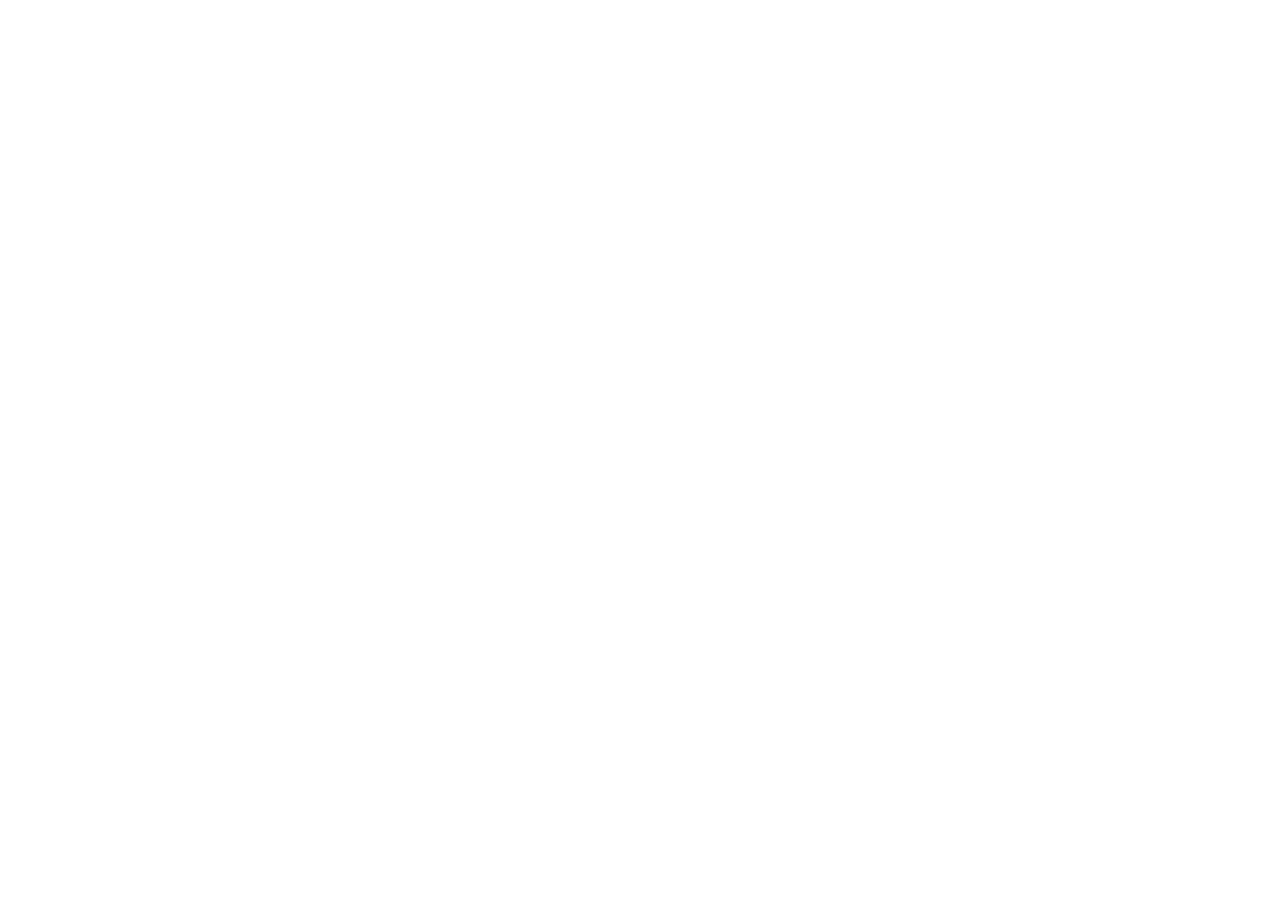
==== main.html @ 2f40f11e "branch" ====
<!DOCTYPE html>
<html lang="en">
<head>
    <meta charset="UTF-8">
    <meta name="viewport" content="width=device-width, initial-scale=1.0">
    <title>Document</title>
</head>
<body>
    
</body>
</html>
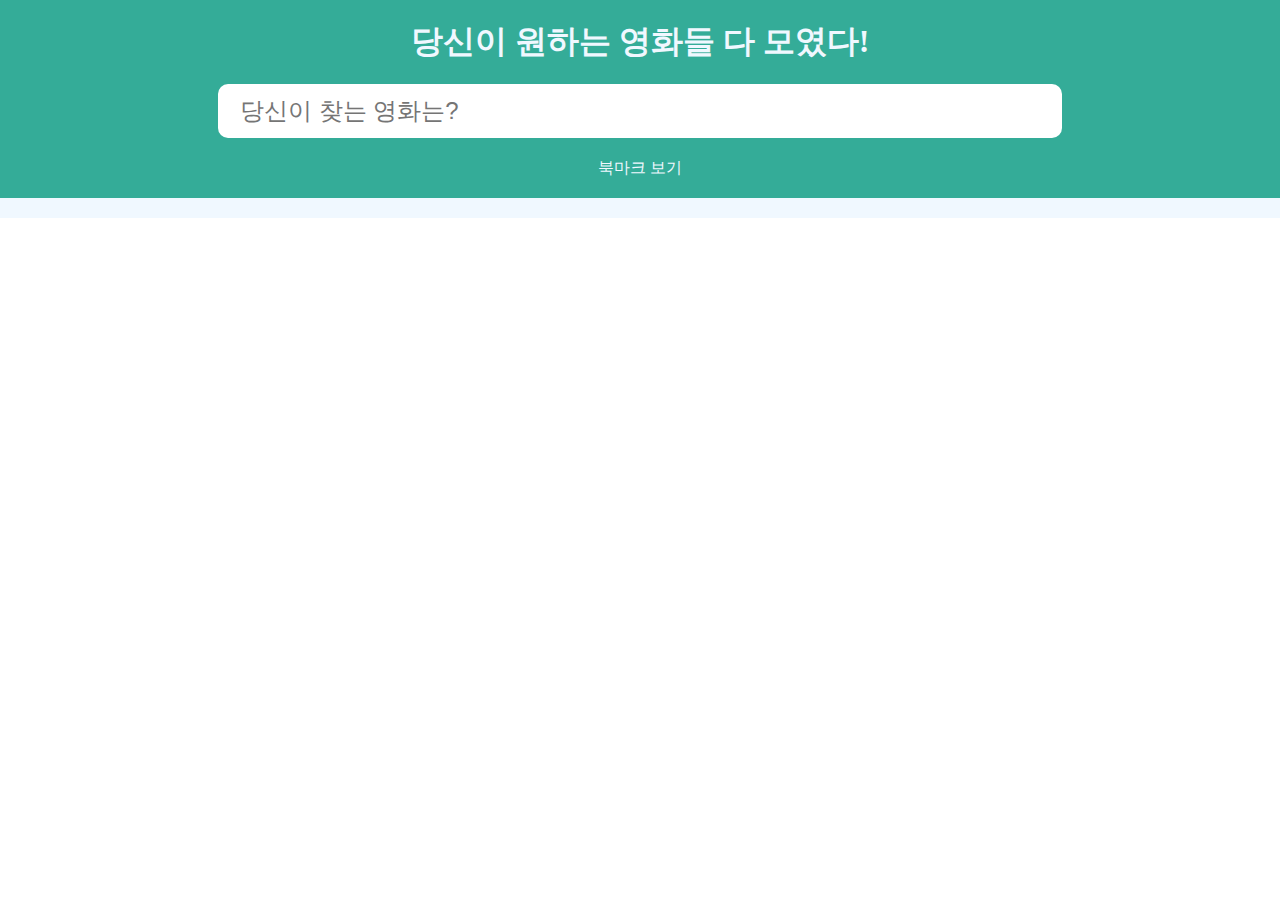
==== commit 08690bcb: "layout" ====
--- a/main.html
+++ b/main.html
@@ -1,11 +1,26 @@
 <!DOCTYPE html>
-<html lang="en">
+<html lang="ko">
+
 <head>
     <meta charset="UTF-8">
     <meta name="viewport" content="width=device-width, initial-scale=1.0">
     <title>Document</title>
+    <link rel="stylesheet" href="./css/main.css">
 </head>
+
 <body>
-    
+    <header>
+        <h1>당신이 원하는 영화들 다 모였다!</h2>
+        <div class="movie-search">
+            <input type="text" class="movie-search-input" placeholder="당신이 찾는 영화는?">
+        </div>
+        <button class="movie-bookmark">북마크 보기</button>
+    </header>
+    <section>
+        <div class="movie-container">
+        </div>
+    </section>
 </body>
+<script type="module" src="./js/main.js"></script>
+
 </html>--- a/css/main.css
+++ b/css/main.css
@@ -0,0 +1,111 @@
+body {
+    margin: 0;
+}
+
+/* ------------- 헤더 -------------- */
+header {
+    background-color: rgb(52, 172, 152);
+    display: grid;
+    place-content: center;
+}
+
+h1 {
+    margin: 0;
+    text-align: center;
+    margin: 20px 0;
+    color: aliceblue;
+}
+
+.movie-search {
+    text-align: center;
+    margin-bottom: 10px;
+}
+
+.movie-search-input {
+    width: 800px;
+    height: 50px;
+    font-size: x-large;
+    padding: 0 20px;
+    border-radius: 10px;
+    border-color: transparent;
+}
+
+.movie-search-input:focus {
+    outline: none;
+}
+
+.movie-bookmark {
+    width: 1000px;
+    height: 40px;
+    margin-bottom: 10px;
+    color: aliceblue;
+    background-color: transparent;
+    border: transparent;
+    font-size: medium;
+}
+
+.movie-bookmark:hover {
+    background-color: rgb(27, 155, 91);
+    cursor: pointer;
+}
+
+/* ---------- 영화 목록 ----------- */
+:root {
+    --card-width: 220px;
+}
+
+.movie-container {
+    background-color: aliceblue;
+    display: grid;
+    justify-content: center;
+    align-content: center;
+    grid-template-columns: repeat(auto-fill, var(--card-width));
+    gap: 10px;
+    padding: 10px;
+}
+
+@media(max-width:540px) {
+    .movie-container {
+        grid-template-columns: repeat(2, var(--card-width));
+    }
+}
+
+.movie-container>.movie-card {
+    background-color: rgb(255, 255, 255);
+    box-shadow: 0px 0px 5px rgb(190, 190, 190);
+    border-radius: 10px;
+    height: 440px;
+    transition: all 0.5s;
+}
+
+@keyframes move {
+    100% {
+        transform: scale(1.1);
+        /* 애니메이션이 100%만큼 동작시 */
+    }
+}
+
+.movie-card:hover {
+    box-shadow: 0px 0px 10px rgb(126, 126, 126);
+    animation: move 1s;
+    animation-fill-mode: forwards;
+}
+
+.movie-poster {
+    width: var(--card-width);
+    height: 330px;
+    background-position: center;
+    border-radius: 10px;
+}
+
+.movie-title {
+    margin: 5px 10px;
+    font-size: large;
+    font-weight: bold;
+}
+
+.movie-rating {
+    margin: 0 10px 10px 10px;
+    font-size: small;
+    color: rgb(97, 97, 97);
+}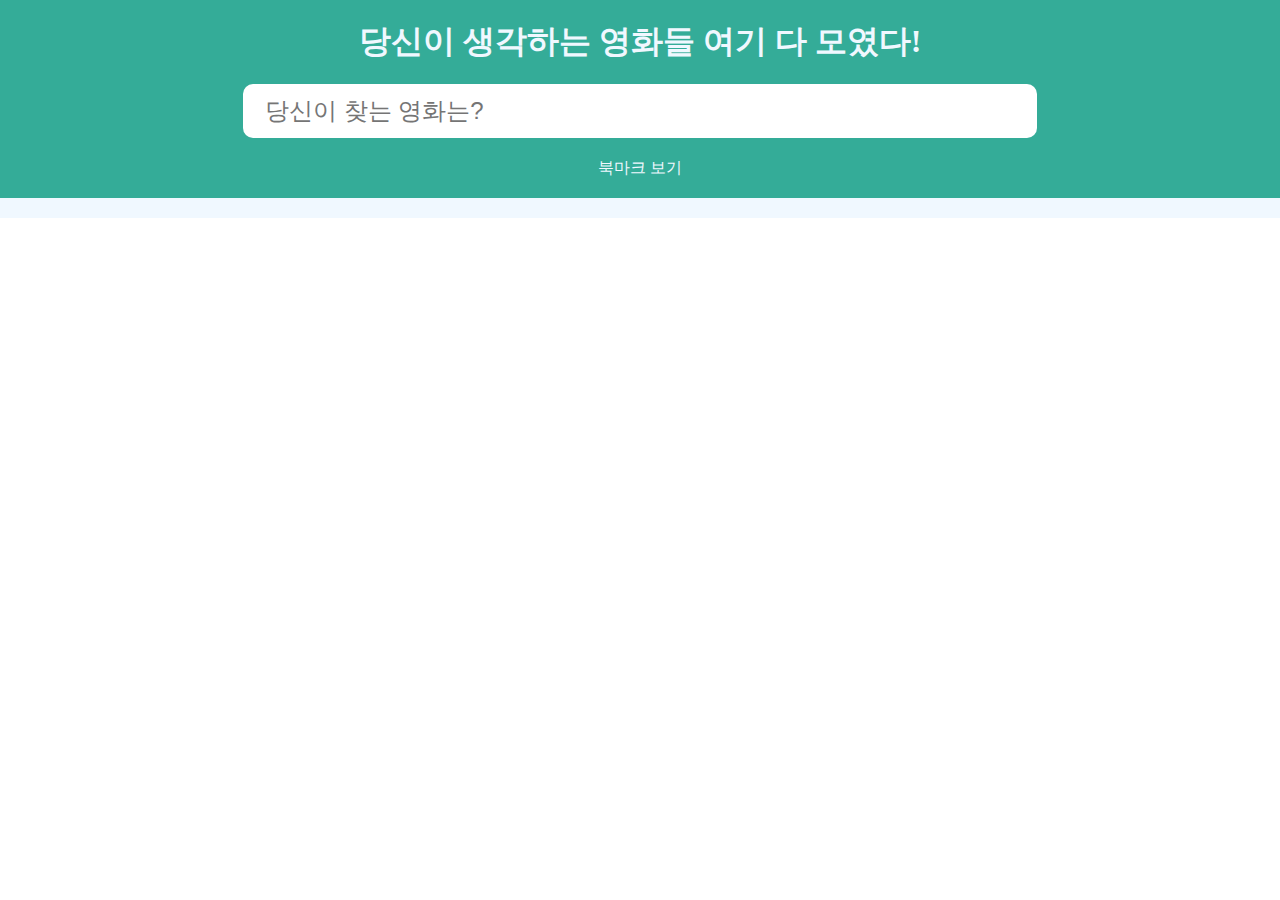
==== commit 50774297: "검색 오류 해결중" ====
--- a/main.html
+++ b/main.html
@@ -10,10 +10,8 @@
 
 <body>
     <header>
-        <h1>당신이 원하는 영화들 다 모였다!</h2>
-        <div class="movie-search">
-            <input type="text" class="movie-search-input" placeholder="당신이 찾는 영화는?">
-        </div>
+        <h1>당신이 생각하는 영화들 여기 다 모였다!</h2>
+        <input type="text" class="movie-search-input" id="movie-search-input" placeholder="당신이 찾는 영화는?">
         <button class="movie-bookmark">북마크 보기</button>
     </header>
     <section>
--- a/css/main.css
+++ b/css/main.css
@@ -1,5 +1,6 @@
 body {
     margin: 0;
+    min-width: 540px;
 }
 
 /* ------------- 헤더 -------------- */
@@ -16,18 +17,19 @@
     color: aliceblue;
 }
 
-.movie-search {
-    text-align: center;
-    margin-bottom: 10px;
-}
-
 .movie-search-input {
-    width: 800px;
+    width: 75%;
     height: 50px;
     font-size: x-large;
     padding: 0 20px;
     border-radius: 10px;
     border-color: transparent;
+    margin: auto;
+}
+@media(max-width:720px) {
+    .movie-search-input {
+        width: 40%;
+    }
 }
 
 .movie-search-input:focus {
@@ -37,7 +39,7 @@
 .movie-bookmark {
     width: 1000px;
     height: 40px;
-    margin-bottom: 10px;
+    margin: 10px 0;
     color: aliceblue;
     background-color: transparent;
     border: transparent;
@@ -62,13 +64,15 @@
     grid-template-columns: repeat(auto-fill, var(--card-width));
     gap: 10px;
     padding: 10px;
+    /* 최소 창 크기 */
+    min-width: 540px;
 }
 
-@media(max-width:540px) {
+/* @media(max-width:540px) {
     .movie-container {
         grid-template-columns: repeat(2, var(--card-width));
     }
-}
+} */
 
 .movie-container>.movie-card {
     background-color: rgb(255, 255, 255);
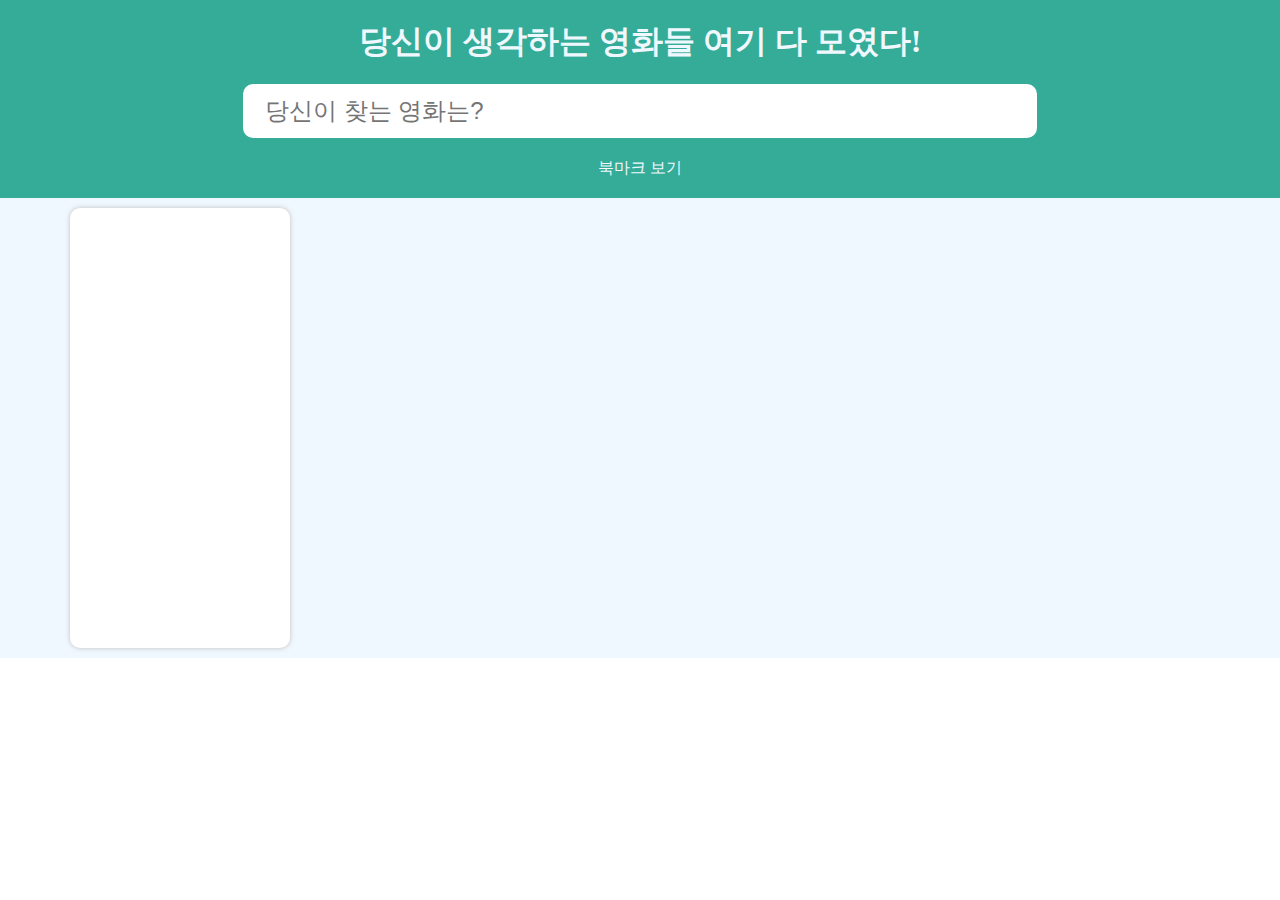
==== commit 965819d9: "update: 모달 창에 상세 정보 불러오기" ====
--- a/main.html
+++ b/main.html
@@ -10,12 +10,21 @@
 
 <body>
     <header>
-        <h1>당신이 생각하는 영화들 여기 다 모였다!</h2>
-        <input type="text" class="movie-search-input" id="movie-search-input" placeholder="당신이 찾는 영화는?">
-        <button class="movie-bookmark">북마크 보기</button>
+        <h1 class="main-title">당신이 생각하는 영화들 여기 다 모였다!</h2>
+            <input type="text" class="movie-search-input" id="movie-search-input" placeholder="당신이 찾는 영화는?">
+            <button class="movie-bookmark">북마크 보기</button>
     </header>
+    <div class="movie-modal">
+        <div class="movie-modal-body modal-element">
+            <h3 class="modal-element">모달 팝업 타이틀 입니다!</h3>
+            <p class="modal-element">Lorem ipsum dolor sit amet consectetur adipisicing elit. Laboriosam, ut facere id ullam ea adipisci et
+                ipsam est quidem commodi ducimus nostrum cum optio non dolor! Quam ipsum nam rem!</p>
+            <button type="button" class="close_btn">닫기</button>
+        </div>
+    </div>
     <section>
         <div class="movie-container">
+            <div class="movie-card"></div>
         </div>
     </section>
 </body>
--- a/css/main.css
+++ b/css/main.css
@@ -3,7 +3,7 @@
     min-width: 540px;
 }
 
-/* ------------- 헤더 -------------- */
+/* ============== 헤더 ================ */
 header {
     background-color: rgb(52, 172, 152);
     display: grid;
@@ -15,6 +15,7 @@
     text-align: center;
     margin: 20px 0;
     color: aliceblue;
+    cursor: default;
 }
 
 .movie-search-input {
@@ -26,6 +27,7 @@
     border-color: transparent;
     margin: auto;
 }
+
 @media(max-width:720px) {
     .movie-search-input {
         width: 40%;
@@ -51,7 +53,7 @@
     cursor: pointer;
 }
 
-/* ---------- 영화 목록 ----------- */
+/* =========== 영화 목록 ============= */
 :root {
     --card-width: 220px;
 }
@@ -64,15 +66,8 @@
     grid-template-columns: repeat(auto-fill, var(--card-width));
     gap: 10px;
     padding: 10px;
-    /* 최소 창 크기 */
     min-width: 540px;
 }
-
-/* @media(max-width:540px) {
-    .movie-container {
-        grid-template-columns: repeat(2, var(--card-width));
-    }
-} */
 
 .movie-container>.movie-card {
     background-color: rgb(255, 255, 255);
@@ -82,17 +77,10 @@
     transition: all 0.5s;
 }
 
-@keyframes move {
-    100% {
-        transform: scale(1.1);
-        /* 애니메이션이 100%만큼 동작시 */
-    }
-}
-
 .movie-card:hover {
     box-shadow: 0px 0px 10px rgb(126, 126, 126);
-    animation: move 1s;
-    animation-fill-mode: forwards;
+    /* animation: move 1s;
+    animation-fill-mode: forwards; */
 }
 
 .movie-poster {
@@ -112,4 +100,54 @@
     margin: 0 10px 10px 10px;
     font-size: small;
     color: rgb(97, 97, 97);
+}
+
+/* ============= 모달 팝업 ============= */
+.movie-modal.visible {
+    display: grid;
+    place-content: center;
+}
+
+.movie-modal {
+    display: none;
+    position: fixed;
+    top: 0;
+    left: 0;
+    width: 100%;
+    height: 100%;
+    
+    background: rgba(0, 0, 0, 0.4);
+}
+
+.movie-modal .movie-modal-body {
+    width: 50vw;
+    padding: 20px;
+    background: #ffffff;
+    border-radius: 10px;
+    overflow-y: scroll;
+    overflow-x: hidden;
+    margin: 20px 0;
+}
+
+.movie-modal .movie-modal-body .close_btn {
+    display: block;
+    padding: 10px 20px;
+    background-color: rgb(116, 0, 0);
+    border: none;
+    border-radius: 5px;
+    color: #fff;
+    cursor: pointer;
+    transition: box-shadow 0.2s;
+}
+
+.movie-modal-body::-webkit-scrollbar {
+    width: 10px;
+}
+.movie-modal-body::-webkit-scrollbar-thumb {
+    background: rgb(52, 172, 152);
+    border-radius: 10px;
+}
+.movie-modal-body::-webkit-scrollbar-track {
+    background: rgb(159, 214, 205);
+    border-radius: 10px;
 }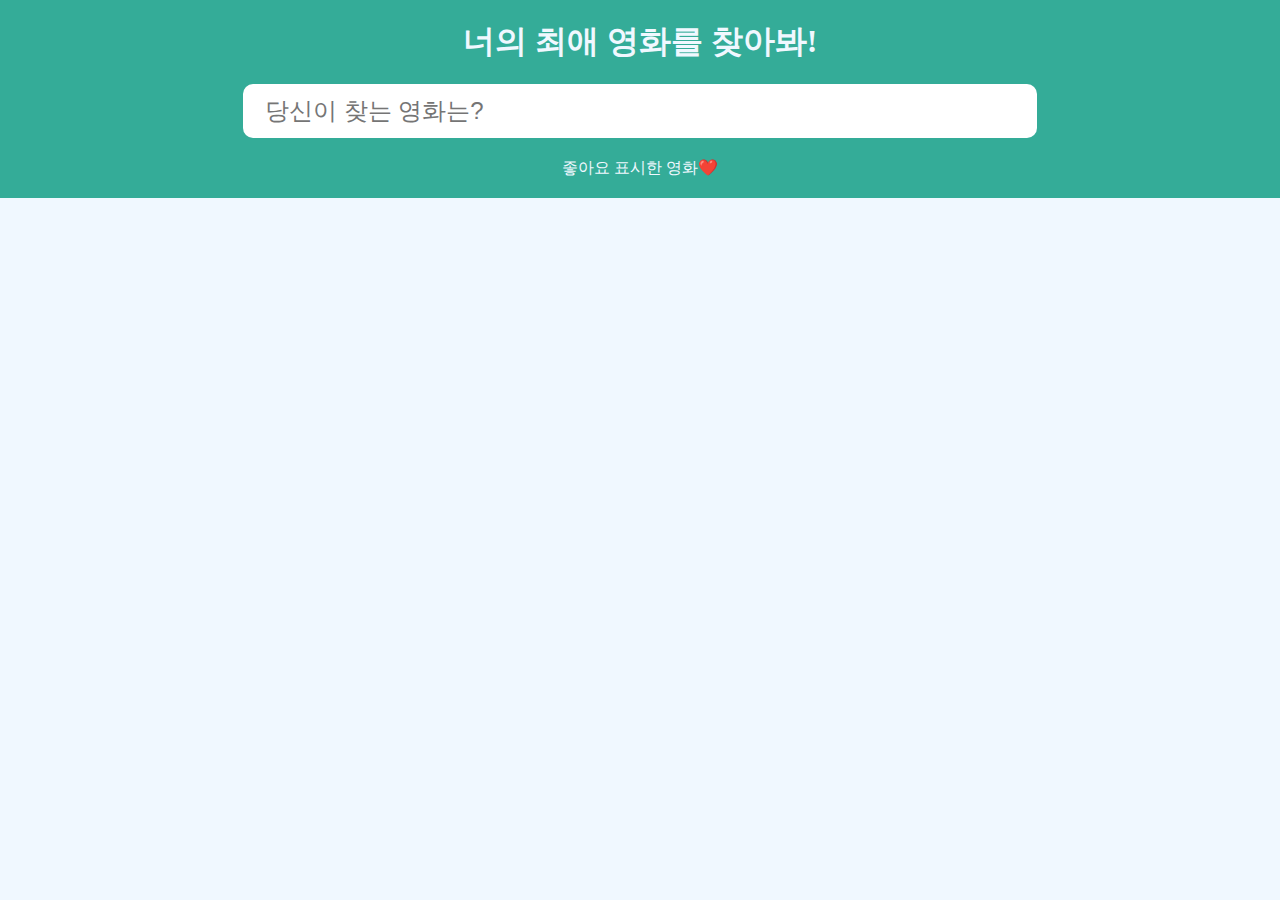
==== commit ab57c955: "feature: 로컬스토리지, 세션스토리지를 사용한 좋아요 저장 기능" ====
--- a/main.html
+++ b/main.html
@@ -10,22 +10,13 @@
 
 <body>
     <header>
-        <h1 class="main-title">당신이 생각하는 영화들 여기 다 모였다!</h2>
-            <input type="text" class="movie-search-input" id="movie-search-input" placeholder="당신이 찾는 영화는?">
-            <button class="movie-bookmark">북마크 보기</button>
+        <h1 class="main-title">너의 최애 영화를 찾아봐!</h1>
+        <input type="text" class="movie-search-input" id="movie-search-input" placeholder="당신이 찾는 영화는?">
+        <button class="movie-liked">좋아요 표시한 영화❤️</button>
     </header>
-    <div class="movie-modal">
-        <div class="movie-modal-body modal-element">
-            <h3 class="modal-element">모달 팝업 타이틀 입니다!</h3>
-            <p class="modal-element">Lorem ipsum dolor sit amet consectetur adipisicing elit. Laboriosam, ut facere id ullam ea adipisci et
-                ipsam est quidem commodi ducimus nostrum cum optio non dolor! Quam ipsum nam rem!</p>
-            <button type="button" class="close_btn">닫기</button>
-        </div>
-    </div>
+    <div class="movie-modal"></div>
     <section>
-        <div class="movie-container">
-            <div class="movie-card"></div>
-        </div>
+        <div class="movie-container"></div>
     </section>
 </body>
 <script type="module" src="./js/main.js"></script>
--- a/css/main.css
+++ b/css/main.css
@@ -1,6 +1,6 @@
 body {
     margin: 0;
-    min-width: 540px;
+    background: aliceblue;
 }
 
 /* ============== 헤더 ================ */
@@ -15,7 +15,8 @@
     text-align: center;
     margin: 20px 0;
     color: aliceblue;
-    cursor: default;
+    cursor: pointer;
+    width: 1000px;
 }
 
 .movie-search-input {
@@ -38,18 +39,20 @@
     outline: none;
 }
 
-.movie-bookmark {
-    width: 1000px;
+.movie-liked {
+    width: 250px;
     height: 40px;
     margin: 10px 0;
     color: aliceblue;
     background-color: transparent;
     border: transparent;
+    border-radius: 20px;
     font-size: medium;
-}
-
-.movie-bookmark:hover {
-    background-color: rgb(27, 155, 91);
+    justify-self: center;
+}
+
+.movie-liked:hover {
+    background-color: rgb(61, 196, 173);
     cursor: pointer;
 }
 
@@ -66,7 +69,6 @@
     grid-template-columns: repeat(auto-fill, var(--card-width));
     gap: 10px;
     padding: 10px;
-    min-width: 540px;
 }
 
 .movie-container>.movie-card {
@@ -120,34 +122,122 @@
 }
 
 .movie-modal .movie-modal-body {
-    width: 50vw;
-    padding: 20px;
-    background: #ffffff;
-    border-radius: 10px;
+    display: grid;
+    position: relative;
+    grid-template-areas: 
+    'poster details'
+    'poster footer';
+    grid-template-columns: 2fr 3fr;
+    grid-template-rows: 4fr 1fr;
+    gap: 20px;
+    width: 800px;
+    height: 430px;
+    padding: 20px 10px 20px 20px;
+    background: rgb(255, 255, 255);
+    border-radius: 10px;
+    margin: 20px 0;
+}
+
+.movie-modal .movie-modal-body .modal-poster {
+    grid-area: poster;
+}
+
+.modal-poster img {
+    height: 430px;
+}
+
+.movie-modal .movie-modal-body .modal-details {
+    grid-area: details;
     overflow-y: scroll;
     overflow-x: hidden;
-    margin: 20px 0;
-}
-
-.movie-modal .movie-modal-body .close_btn {
-    display: block;
-    padding: 10px 20px;
-    background-color: rgb(116, 0, 0);
+    padding: 0 20px 0 0;
+}
+.movie-modal .movie-modal-body .modal-footer {
+    grid-area: footer;
+}
+
+.modal-details::-webkit-scrollbar {
+    width: 10px;
+}
+.modal-details::-webkit-scrollbar-thumb {
+    background: rgb(52, 172, 152);
+    border-radius: 10px;
+}
+.modal-details::-webkit-scrollbar-track {
+    background: rgb(159, 214, 205);
+    border-radius: 10px;
+}
+
+.modal-details #modal-title {
+    font-size: xx-large;
+    font-weight: bold;
+    color: rgb(52, 172, 152);
+    margin-bottom: 10px;
+}
+
+.modal-details #modal-overview {
+    line-height: 2;
+}
+
+.modal-footer {
+    align-content: space-evenly;
+    font-weight: bold;
+    color: rgb(52, 172, 152);
+}
+
+.modal-footer #modal-date {
+    margin-bottom: 8px;
+}
+
+.modal-footer .close-btn {
+    position: absolute;
+    right: 10px;
+    bottom: 10px;
+    background-color: rgb(52, 172, 152);
     border: none;
     border-radius: 5px;
     color: #fff;
     cursor: pointer;
-    transition: box-shadow 0.2s;
-}
-
-.movie-modal-body::-webkit-scrollbar {
-    width: 10px;
-}
-.movie-modal-body::-webkit-scrollbar-thumb {
+    width: 24px;
+    height: 24px;
+    padding-bottom: 2px;
+}
+
+.modal-footer .like-btn {
+    position: absolute;
+    right: 50px;
+    bottom: 37px;
+    width: 240px;
+    height: 50px;
+    padding-left: 20px;
+    border-radius: 25px;
+    border: none;
+    font-size: x-large;
+    background: rgb(195, 241, 234);;
+    color: rgb(19, 105, 91);
+}
+
+.like-btn.liked {
     background: rgb(52, 172, 152);
-    border-radius: 10px;
-}
-.movie-modal-body::-webkit-scrollbar-track {
+    color: aliceblue;
+}
+
+.modal-footer .like-btn:hover {
     background: rgb(159, 214, 205);
-    border-radius: 10px;
+    cursor: pointer;
+}
+
+.modal-footer .like-btn.liked:hover {
+    background: rgb(59, 189, 167);
+    cursor: pointer;
+}
+
+/* ============= 좋아요 목록 ============== */
+.empty-list {
+    position: absolute;
+    top: 60%;
+    left: 50%;
+    transform: translate(-50%, -50%);
+    font-size: x-large;
+    color: rgb(52, 172, 152);
 }